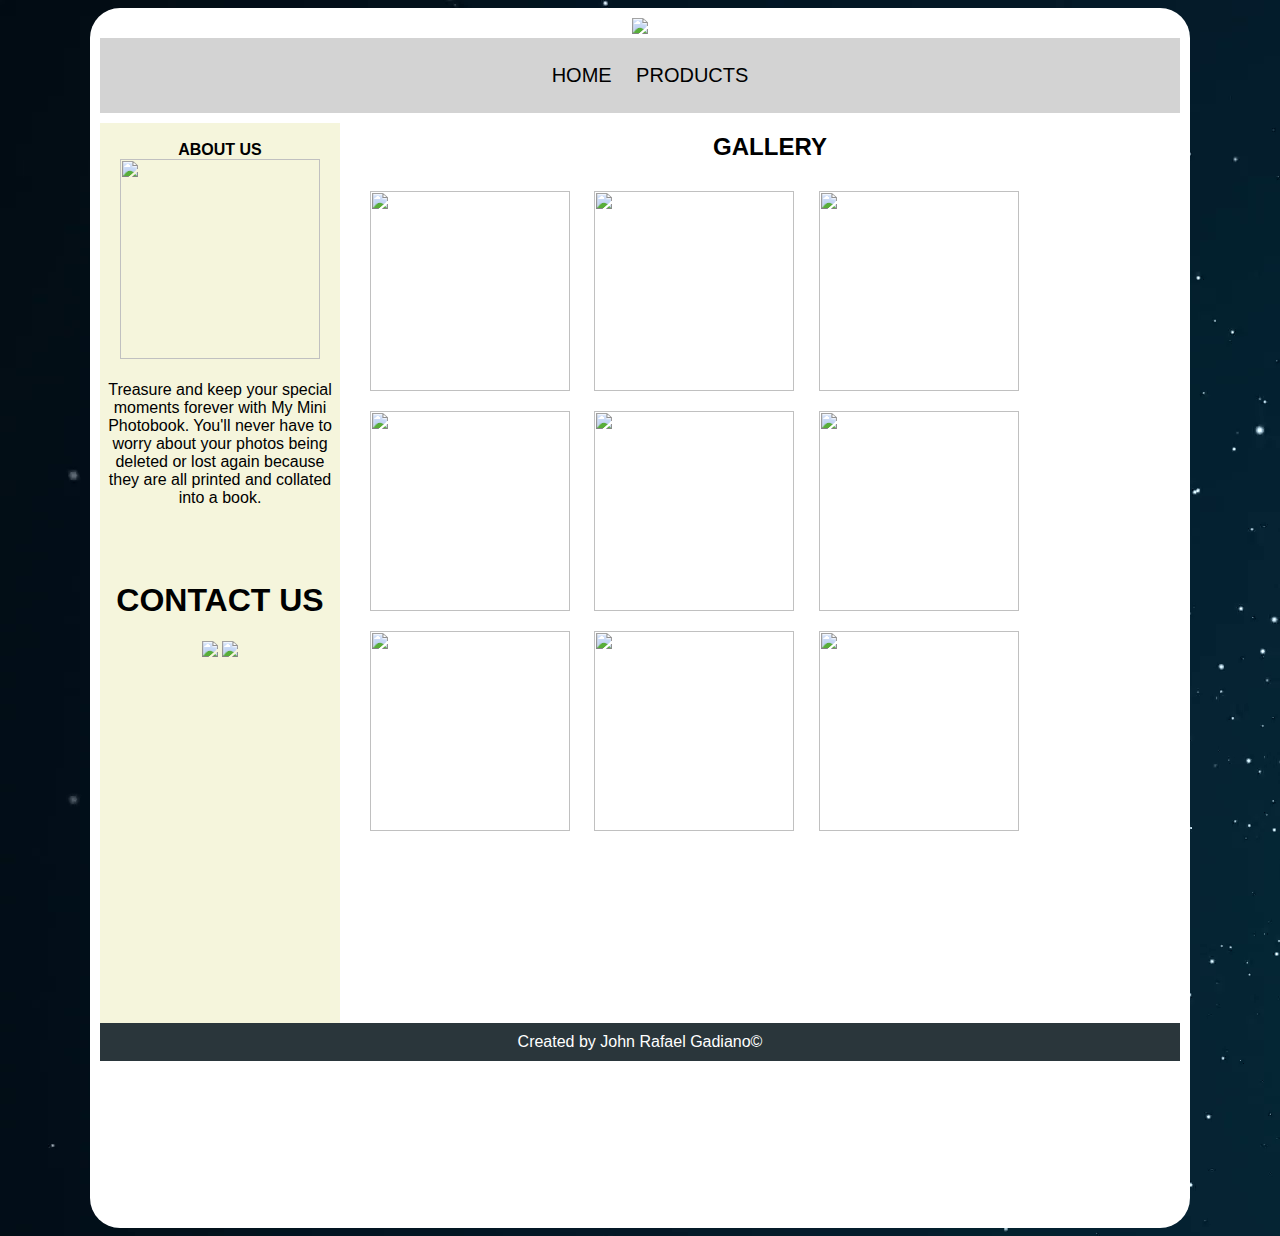
==== index.html @ a37d106e "Add files via upload" ====
<!DOCTYPE html>
<html>
    <head>
        <title>MY MINI PHOTOBOOK</title>
        <link rel="stylesheet" type="text/css" href="style1.css" />
    </head>
    
        <body style="background-image:url('sea.jpg')">
        <div class="container">
            <div class="page">
                <div class="top-bar">
                    <img src="imgs/title.png">
                    <div id="header" data-stellar-background-ratio=".6">
                    </div>
                </div>
            </div>
            <nav>
                <ul>
                    <li><a href="index.html">HOME</a></li>
                    <li><a href="products.html">PRODUCTS</a> </li>
                </ul>
            </nav>
                    
                    <div class="content">
                        <aside>
                            <br>
                            <b> ABOUT US</b>
                            <br>
                            
                            <div class="side">
                                <img src="imgs/side.png">
                            </div>
                            
                            <br>
                           Treasure and keep your special moments forever with My Mini Photobook. You'll never have to worry about your photos being deleted or lost again because they are all printed and collated into a book.
                            <br>
                            <br>
                        
                            
                            <br>
                            <br>
                            <div class="bar">
                                <h1>CONTACT US</h1>
                                <div align="center">
                                </div>
                                
                                <a href="https://www.facebook.com/myminiphotobook" target="_blank"><img src="http://static.tumblr.com/atlk9ew/i2Pn8c7ki/facebook.png"></a>
                                <a href="http://instagram.com/myminiphotobook" target="_blank"><img src="http://static.tumblr.com/atlk9ew/GfNn8c7mo/instagram.png"></a>
                              
                            </div>
                        </aside>
                    </div>
                    
                    <span class="anchor" id="mix"></span>
                    <div class="section">
                        <h2><center>GALLERY</center></h2>
                        <div class="gallery">
                            <img src="imgs/mix/1.jpg" />
                            <img src="imgs/mix/2.jpg" />
                            <img src="imgs/mix/3.jpg" />
                            <img src="imgs/mix/4.jpg" />
                            <img src="imgs/mix/5.jpg" />
                            <img src="imgs/mix/6.jpg" />
                            <img src="imgs/mix/7.jpg" />
                            <img src="imgs/mix/8.jpg" />
                            <img src="imgs/mix/9.jpg" />
                        </div>
                    </div>
                    <footer>
                        Created by John Rafael Gadiano&copy;
                    </footer>             
                </div>

                </body>
            </html>
---- style1.css ----
<style >
            .background-image{
                height: 100%;
                width: 100%;
            }
            body{
                font-family: sans-serif;
                

            }
            .top-bar{
                text-align: center;
            }
            .container{
                background-color: white;
                width: 1080px;
                height: 1200px;
                margin: 0% auto;
                padding: 10px;
                border-radius: 30px;
            }
            header h1{
                color: black;
            }
            nav{
                background-color: lightgrey;
                padding: 10px;
                margin-bottom: 10px;
                color: black;
                text-decoration-style: solid;
                text-align: center;
            }
            nav ul{
                padding: 0px;
                width: 1080px;
            }
            nav ul li{
                list-style-type: none;
                display: inline-block;
            }
            nav ul li a{
                padding: 10px;
                font-size: 20px;
            }
            nav ul li a:link{
                color: black;
                text-decoration: none;
           }
            nav ul li a:visited{
                color: black;
            }
            nav ul li a:hover{
                color: black;
                background-color: lightcyan;
            }
            nav ul li a:active{
                color: white;
                background-color: black;
            }
            
            aside{
                float: left;
                width: 240px;
                background-color: beige;
                height: 900px;
                text-align: center;
                margin-right: 20px;
            }
            .side img{
                width: 200px;
                height: 200px;
            }
        
            article{
                background-color: cornsilk;
                float: right;
                width: 850px;
                height: 200px;
                padding: 1-px;
 
            }
            
            .content{
                margin-bottom: 10px;
            }
            .gallery img {

                width: 200px;
                height: 200px;
                padding: 10px;
        
            }
            footer{
                clear: both;
                background-color: #2a363b;
                color: white;
                text-align: center;
                padding: 10px 0px;
            }
        </style>
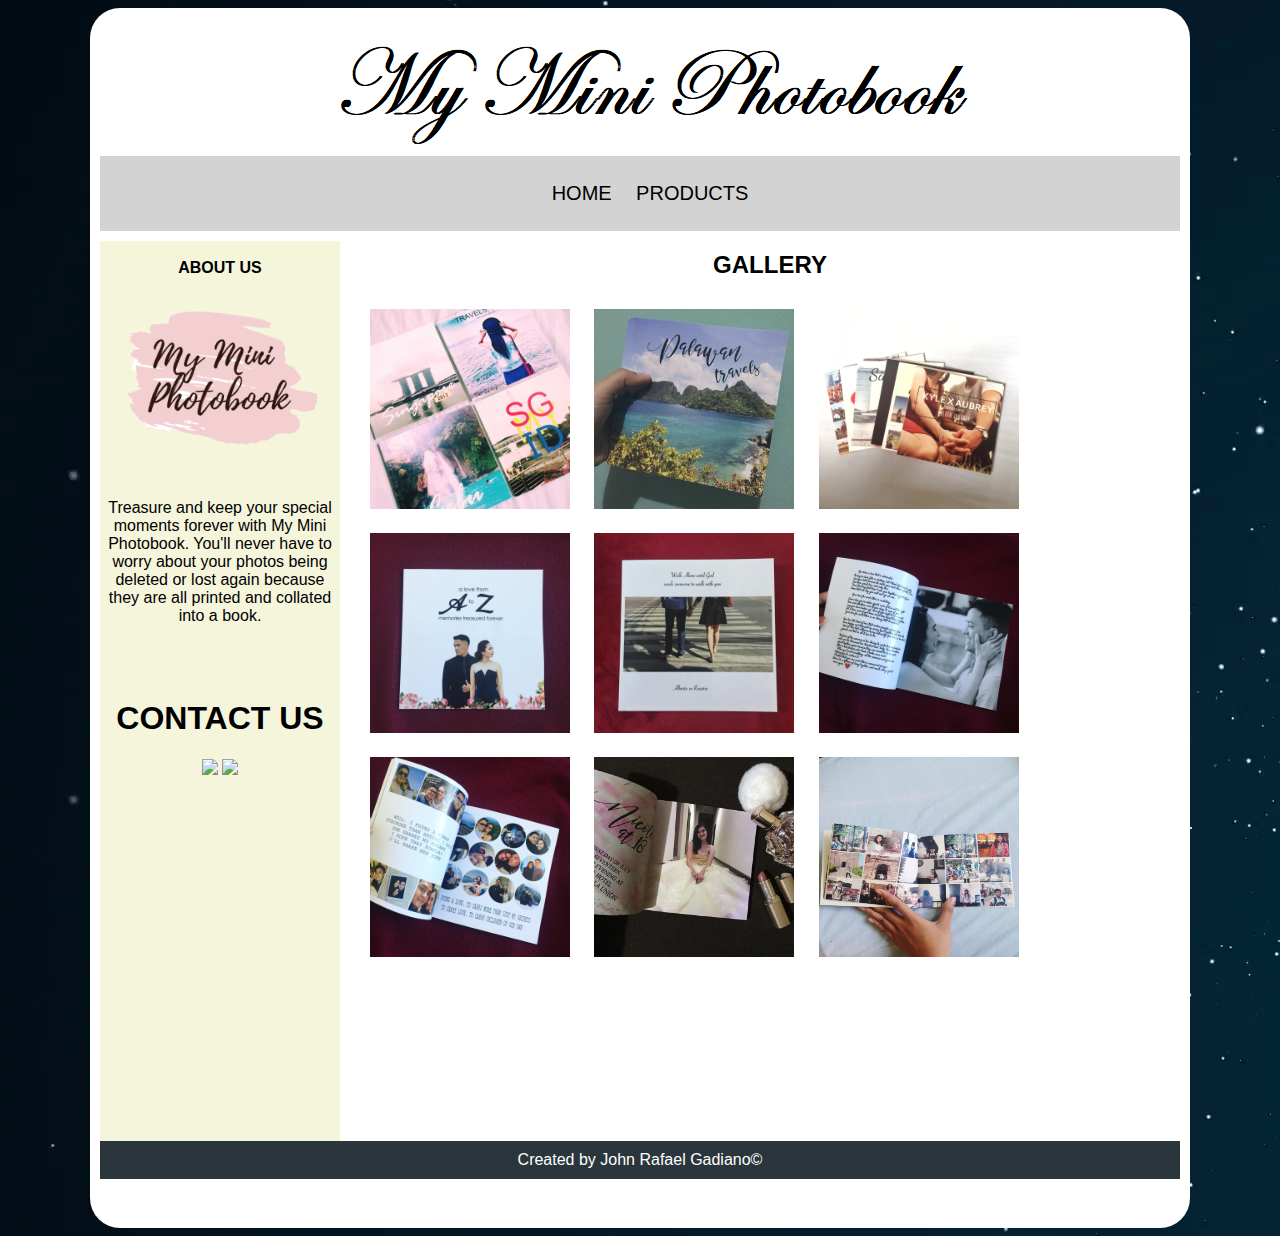
==== commit 34398ba7: "Update index.html" ====
--- a/index.html
+++ b/index.html
@@ -56,14 +56,14 @@
                         <h2><center>GALLERY</center></h2>
                         <div class="gallery">
                             <img src="imgs/mix/1.jpg" />
-                            <img src="imgs/mix/2.jpg" />
-                            <img src="imgs/mix/3.jpg" />
-                            <img src="imgs/mix/4.jpg" />
-                            <img src="imgs/mix/5.jpg" />
-                            <img src="imgs/mix/6.jpg" />
-                            <img src="imgs/mix/7.jpg" />
-                            <img src="imgs/mix/8.jpg" />
-                            <img src="imgs/mix/9.jpg" />
+                            <img src="imgs/mix/2.JPG" />
+                            <img src="imgs/mix/3.JPG" />
+                            <img src="imgs/mix/4.JPG" />
+                            <img src="imgs/mix/5.JPG" />
+                            <img src="imgs/mix/6.JPG" />
+                            <img src="imgs/mix/7.JPG" />
+                            <img src="imgs/mix/8.JPG" />
+                            <img src="imgs/mix/9.JPG" />
                         </div>
                     </div>
                     <footer>
@@ -72,4 +72,4 @@
                 </div>
 
                 </body>
-            </html>+            </html>
